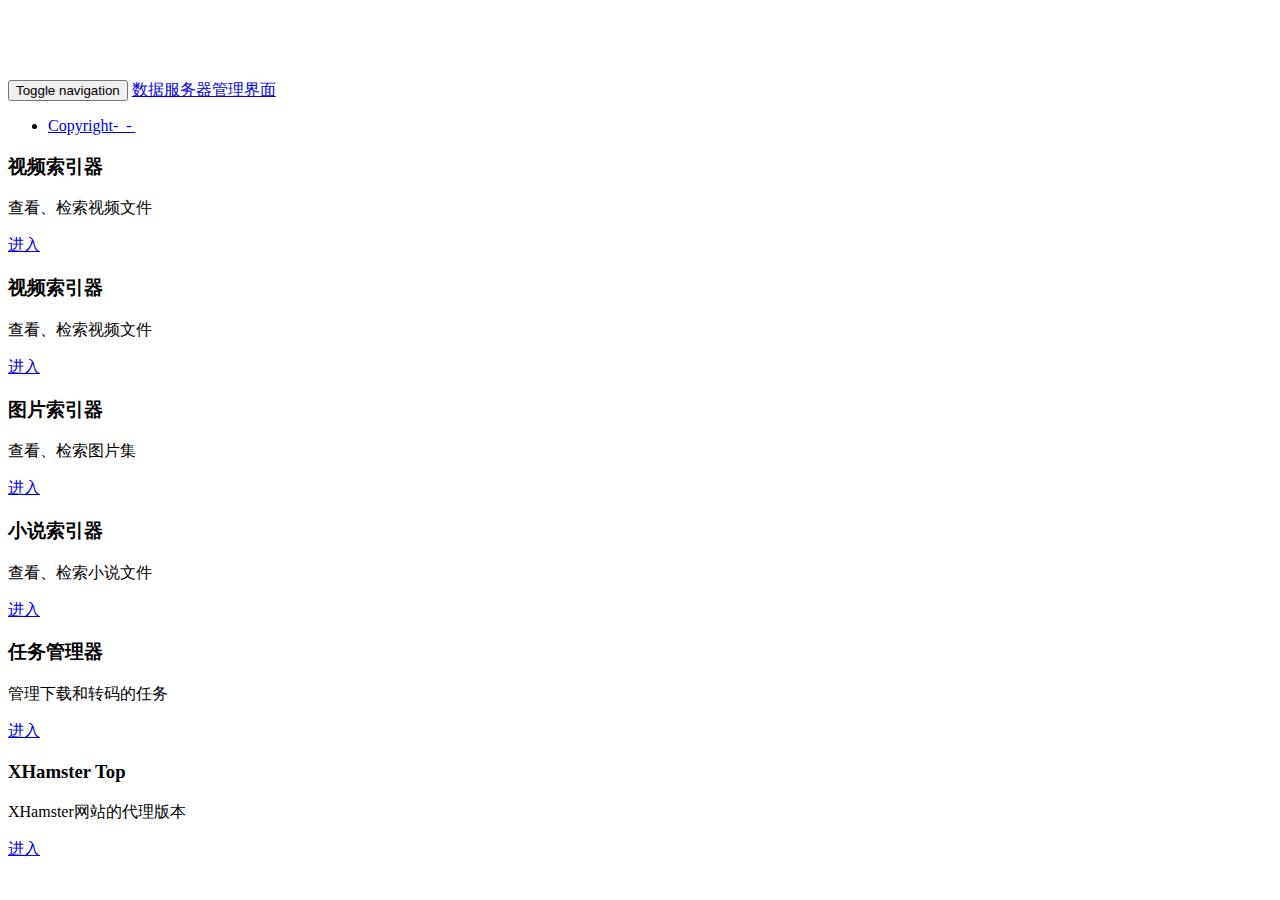
==== templates/homedia.html @ d1603671 "Add index page, use service register on windows." ====
<!DOCTYPE HTML>
<html>
<head>
    <meta charset="utf-8">
    <meta http-equiv="X-UA-Compatible" content="IE=edge">
    <meta name="viewport" content="width=device-width, initial-scale=1">
    <title>服务索引</title>
    <!-- Bootstrap core CSS -->
    <link href="/homedia/static/css/bootstrap.min.css" rel="stylesheet">
    <script src="/homedia/static/js/jquery.js"></script>
    <script src="/homedia/static/js/bootstrap.min.js"></script>
    <script src="/homedia/static/js/common_api.js"></script>
    <link rel="shortcut icon" href="/homedia/static/icons/video.png" type="image/png"/>
    <link rel="icon" href="/homedia/static/icons/video.png" type="image/png"/>
    <!--Code blocks-->
    <script language="javascript">

    </script>
</head>
<body>

<div class="container">
    <br>
    <br>
    <br>
    <br>

    <div class="row clearfix">
        <div class="col-md-12 column">
            <nav class="navbar navbar-inverse navbar-fixed-top" role="navigation">
                <div class="navbar-header">
                    <button type="button" class="navbar-toggle" data-toggle="collapse"
                            data-target="#bs-example-navbar-collapse-1">
                        <span class="sr-only">Toggle navigation</span><span class="icon-bar"></span>
                        <span class="icon-bar"></span>
                        <span class="icon-bar"></span>
                    </button>
                    <a class="navbar-brand" href="#">数据服务器管理界面</a>
                </div>

                <div class="collapse navbar-collapse" id="bs-example-navbar-collapse-1">
                    <ul class="nav navbar-nav navbar-right">
                        <li>
                            <a href="javascript:alert('Copyright TsingJyujing');">Copyright-_-&nbsp;</a>
                        </li>
                    </ul>
                </div>

            </nav>
        </div>


        <div class="col-md-12 column">

            <div class="row">
                <div class="container">
                    <div class="jumbotron">
                        <h3>视频索引器</h3>
                        <p>查看、检索视频文件</p>
                        <p>
                            <a class="btn btn-info btn-lg" role="button" href="/homedia/view/query/video"
                               target="_blank">
                                进入
                            </a>
                        </p>
                    </div>
                </div>
            </div>

            <div class="row">
                <div class="container">
                    <div class="jumbotron">
                        <h3>视频索引器</h3>
                        <p>查看、检索视频文件</p>
                        <p>
                            <a class="btn btn-info btn-lg" role="button" href="/homedia/view/query/video"
                               target="_blank">
                                进入
                            </a>
                        </p>
                    </div>
                </div>
            </div>

            <div class="row">
                <div class="container">
                    <div class="jumbotron">
                        <h3>图片索引器</h3>
                        <p>查看、检索图片集</p>
                        <p>
                            <a class="btn btn-info btn-lg" role="button" href="/homedia/view/query/images"
                               target="_blank">
                                进入
                            </a>
                        </p>
                    </div>
                </div>
            </div>


            <div class="row">
                <div class="container">
                    <div class="jumbotron">
                        <h3>小说索引器</h3>
                        <p>查看、检索小说文件</p>
                        <p>
                            <a class="btn btn-info btn-lg" role="button" href="/homedia/view/query/novel"
                               target="_blank">
                                进入
                            </a>
                        </p>
                    </div>
                </div>
            </div>
            <div class="row">
                <div class="container">
                    <div class="jumbotron">
                        <h3>任务管理器</h3>
                        <p>管理下载和转码的任务</p>
                        <p>
                            <a class="btn btn-info btn-lg" role="button" href="/homedia/manage/tasks"
                               target="_blank">
                                进入
                            </a>
                        </p>
                    </div>
                </div>
            </div>
            <div class="row">
                <div class="container">
                    <div class="jumbotron">
                        <h3>XHamster Top</h3>
                        <p>XHamster网站的代理版本</p>
                        <p>
                            <a class="btn btn-info btn-lg" role="button" href="/homedia/view/xhamster/top"
                               target="_blank">
                                进入
                            </a>
                        </p>
                    </div>
                </div>
            </div>


        </div>

    </div>
</div>
</body>
</html>
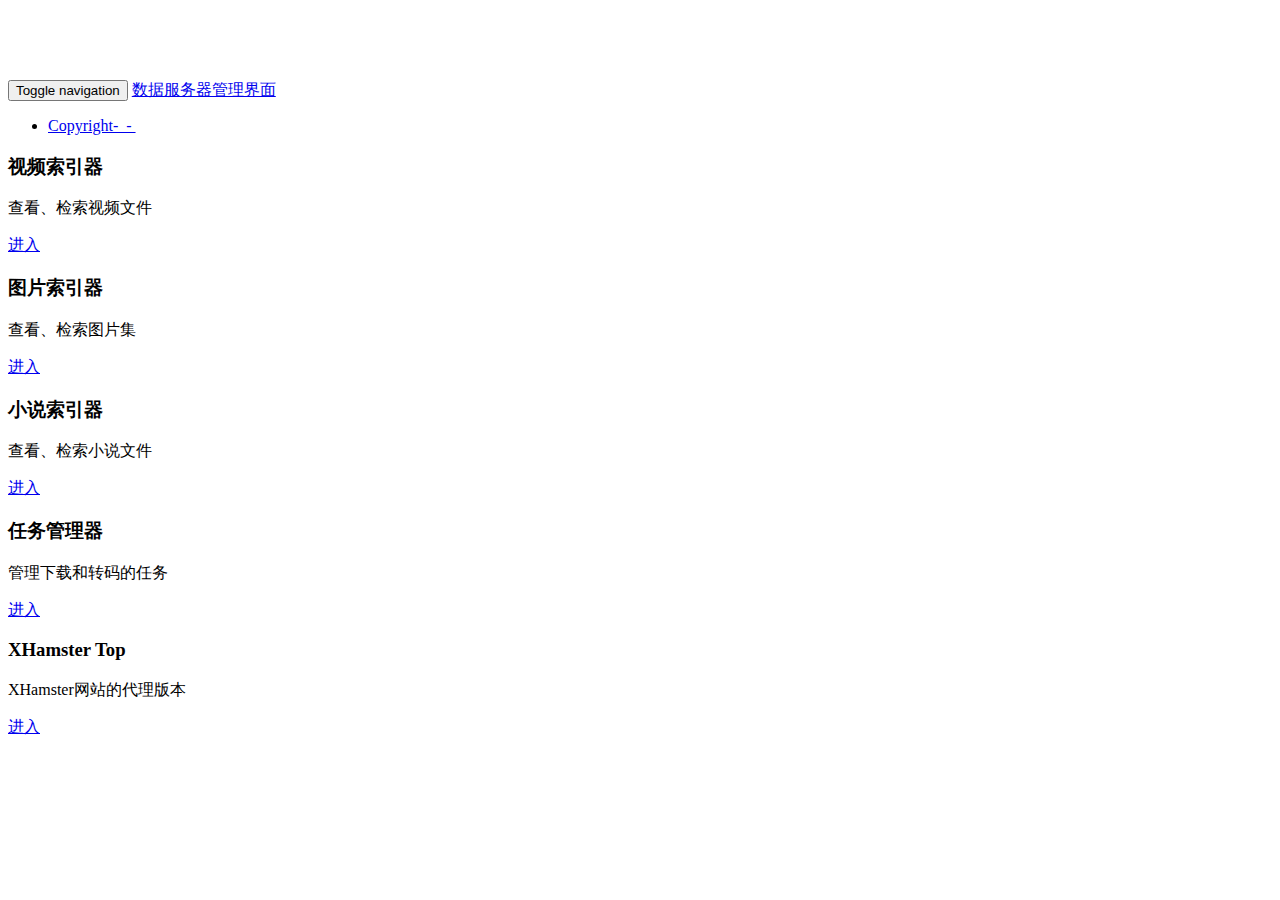
==== commit 17144538: "Add search by key word and page index" ====
--- a/templates/homedia.html
+++ b/templates/homedia.html
@@ -35,7 +35,7 @@
                         <span class="icon-bar"></span>
                         <span class="icon-bar"></span>
                     </button>
-                    <a class="navbar-brand" href="#">数据服务器管理界面</a>
+                    <a class="navbar-brand" href="/">数据服务器管理界面</a>
                 </div>
 
                 <div class="collapse navbar-collapse" id="bs-example-navbar-collapse-1">
@@ -51,21 +51,6 @@
 
 
         <div class="col-md-12 column">
-
-            <div class="row">
-                <div class="container">
-                    <div class="jumbotron">
-                        <h3>视频索引器</h3>
-                        <p>查看、检索视频文件</p>
-                        <p>
-                            <a class="btn btn-info btn-lg" role="button" href="/homedia/view/query/video"
-                               target="_blank">
-                                进入
-                            </a>
-                        </p>
-                    </div>
-                </div>
-            </div>
 
             <div class="row">
                 <div class="container">
